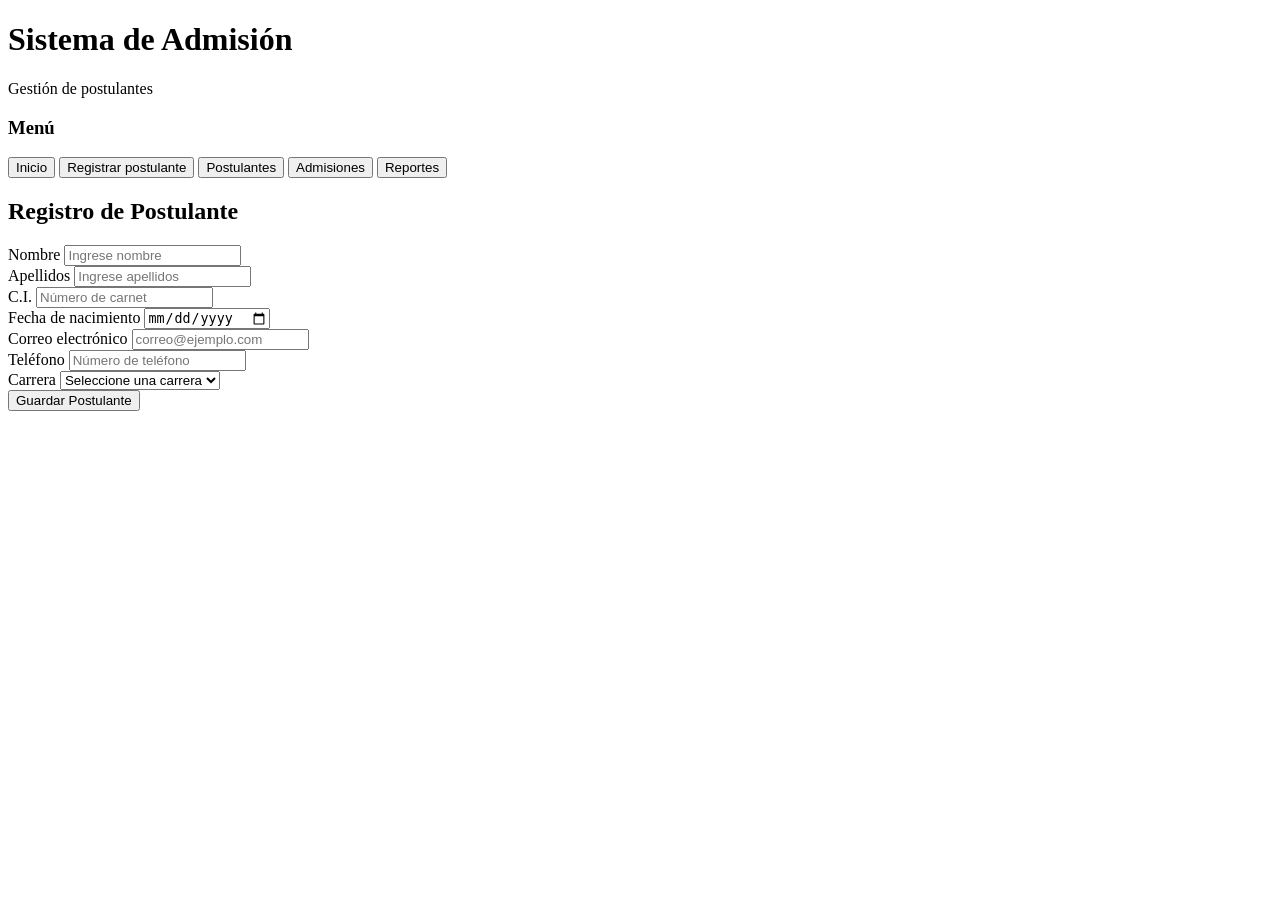
==== index2Clase.html @ dbb4eaf4 "Rename index.html to index2Clase.html" ====
<!DOCTYPE html>
<html lang="es">
<head>
    <meta charset="UTF-8">
    <meta name="viewport" content="width=device-width, initial-scale=1.0">
    <title>Sistema de Admisión</title>
</head>

<body>

<header>
    <h1>Sistema de Admisión</h1>
    <p>Gestión de postulantes</p>
</header>

<div class="contenedor">

    <aside>
        <h3>Menú</h3>

        <button>Inicio</button>
        <button>Registrar postulante</button>
        <button>Postulantes</button>
        <button>Admisiones</button>
        <button>Reportes</button>
    </aside>

    <main>

        <div class="tarjeta">

            <h2>Registro de Postulante</h2>

            <div class="fila">
                <div class="campo">
                    <label>Nombre</label>
                    <input type="text" placeholder="Ingrese nombre">
                </div>

                <div class="campo">
                    <label>Apellidos</label>
                    <input type="text" placeholder="Ingrese apellidos">
                </div>
            </div>

            <div class="fila">
                <div class="campo">
                    <label>C.I.</label>
                    <input type="text" placeholder="Número de carnet">
                </div>

                <div class="campo">
                    <label>Fecha de nacimiento</label>
                    <input type="date">
                </div>
            </div>

            <div class="fila">
                <div class="campo">
                    <label>Correo electrónico</label>
                    <input type="email" placeholder="correo@ejemplo.com">
                </div>

                <div class="campo">
                    <label>Teléfono</label>
                    <input type="text" placeholder="Número de teléfono">
                </div>
            </div>

            <div class="fila">
                <div class="campo">
                    <label>Carrera</label>

                    <select>
                        <option>Seleccione una carrera</option>
                        <option>Ingeniería de Sistemas</option>
                        <option>Contaduría Pública</option>
                        <option>Administración</option>
                        <option>Ingeniería Civil</option>
                    </select>
                </div>
            </div>

            <button class="guardar">
                Guardar Postulante
            </button>

        </div>

    </main>

</div>

</body>
</html>
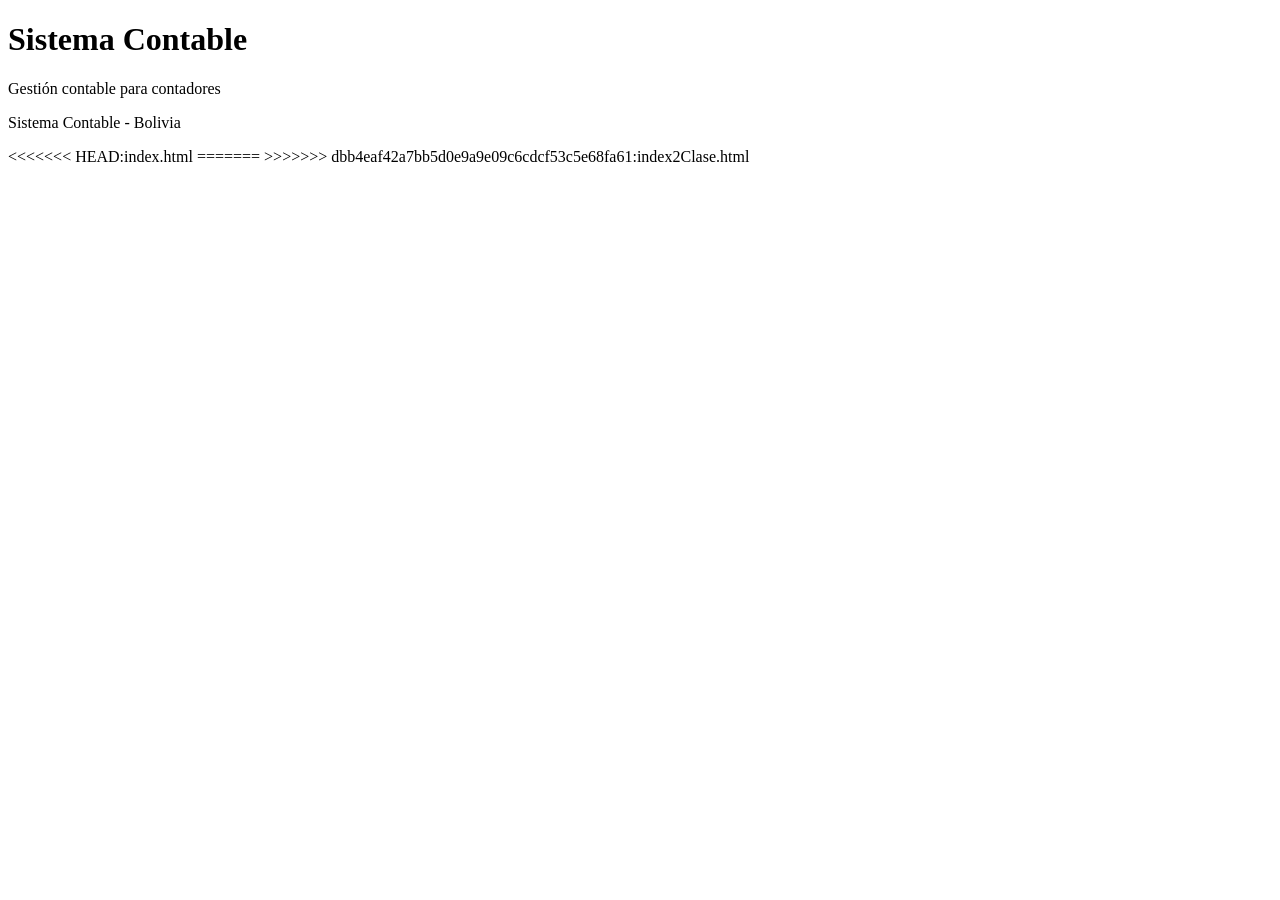
==== commit f83c3a15: "Segundo commit de estructura inclusion del nav" ====
--- a/index2Clase.html
+++ b/index2Clase.html
@@ -1,95 +1,27 @@
 <!DOCTYPE html>
 <html lang="es">
+
 <head>
     <meta charset="UTF-8">
-    <meta name="viewport" content="width=device-width, initial-scale=1.0">
-    <title>Sistema de Admisión</title>
+    <title>Sistema Contable</title>
 </head>
 
 <body>
 
-<header>
-    <h1>Sistema de Admisión</h1>
-    <p>Gestión de postulantes</p>
-</header>
+    <header>
+        <h1>Sistema Contable</h1>
+        <p>Gestión contable para contadores</p>
+    </header>
 
-<div class="contenedor">
-
-    <aside>
-        <h3>Menú</h3>
-
-        <button>Inicio</button>
-        <button>Registrar postulante</button>
-        <button>Postulantes</button>
-        <button>Admisiones</button>
-        <button>Reportes</button>
-    </aside>
-
-    <main>
-
-        <div class="tarjeta">
-
-            <h2>Registro de Postulante</h2>
-
-            <div class="fila">
-                <div class="campo">
-                    <label>Nombre</label>
-                    <input type="text" placeholder="Ingrese nombre">
-                </div>
-
-                <div class="campo">
-                    <label>Apellidos</label>
-                    <input type="text" placeholder="Ingrese apellidos">
-                </div>
-            </div>
-
-            <div class="fila">
-                <div class="campo">
-                    <label>C.I.</label>
-                    <input type="text" placeholder="Número de carnet">
-                </div>
-
-                <div class="campo">
-                    <label>Fecha de nacimiento</label>
-                    <input type="date">
-                </div>
-            </div>
-
-            <div class="fila">
-                <div class="campo">
-                    <label>Correo electrónico</label>
-                    <input type="email" placeholder="correo@ejemplo.com">
-                </div>
-
-                <div class="campo">
-                    <label>Teléfono</label>
-                    <input type="text" placeholder="Número de teléfono">
-                </div>
-            </div>
-
-            <div class="fila">
-                <div class="campo">
-                    <label>Carrera</label>
-
-                    <select>
-                        <option>Seleccione una carrera</option>
-                        <option>Ingeniería de Sistemas</option>
-                        <option>Contaduría Pública</option>
-                        <option>Administración</option>
-                        <option>Ingeniería Civil</option>
-                    </select>
-                </div>
-            </div>
-
-            <button class="guardar">
-                Guardar Postulante
-            </button>
-
-        </div>
-
-    </main>
-
-</div>
+     
+    <footer>
+        <p>Sistema Contable - Bolivia</p>
+    </footer>
 
 </body>
+<<<<<<< HEAD:index.html
+
 </html>
+=======
+</html>
+>>>>>>> dbb4eaf42a7bb5d0e9a9e09c6cdcf53c5e68fa61:index2Clase.html
